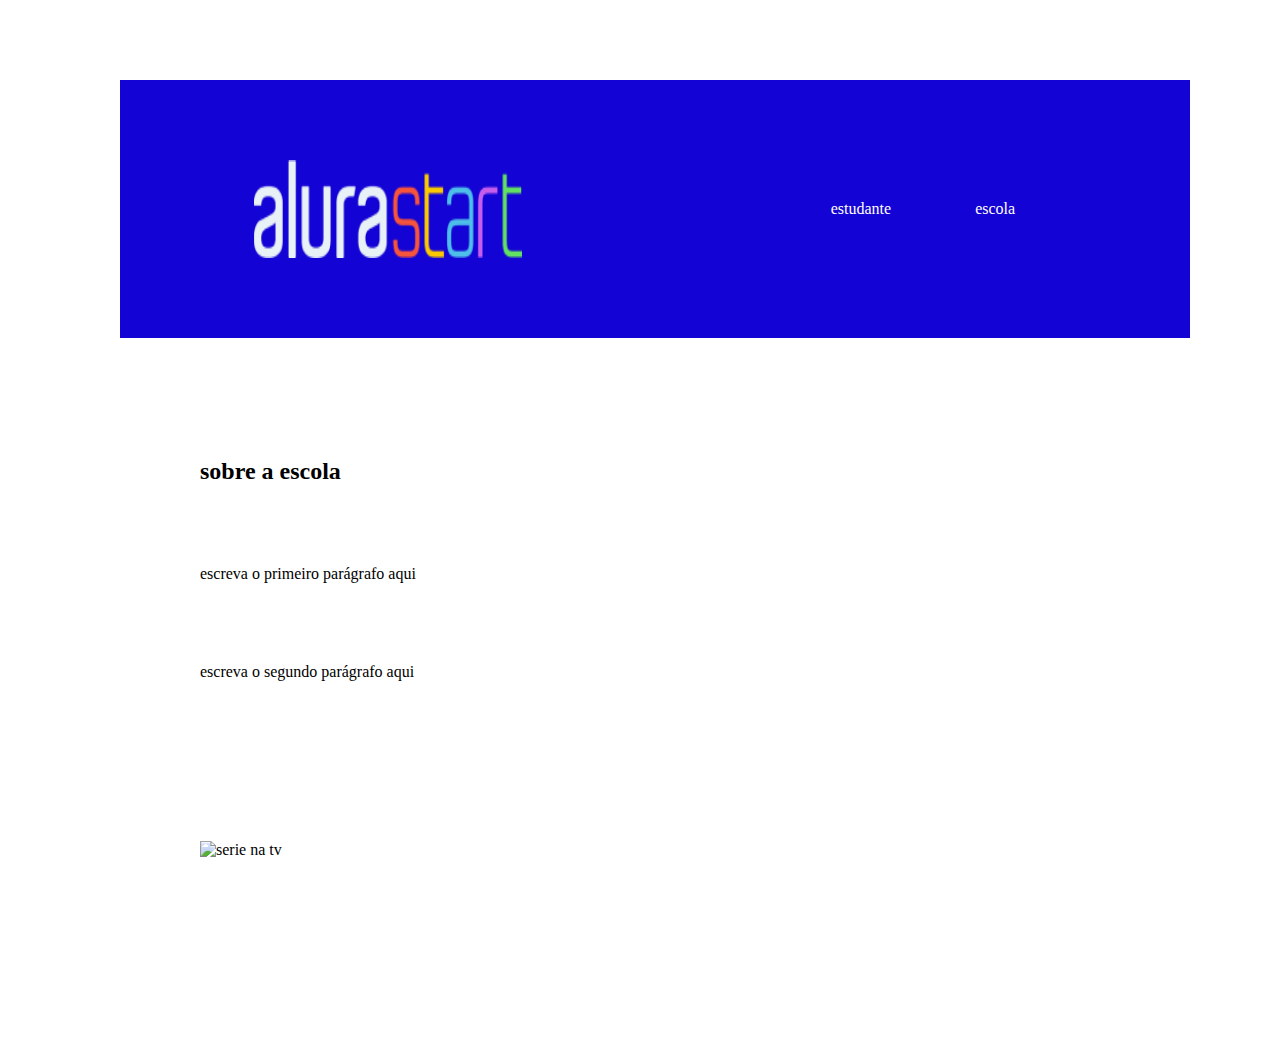
==== site-escola-main/index.html @ 28787419 "Add files via upload" ====
<!DOCTYPE html>
<html lang="en">
<head>
    <meta charset="UTF-8">
    <meta http-equiv="X-UA-Compatible" content="IE=edge">
    <meta name="viewport" content="width=device-width, initial-scale=1.0">
    <title>Document</title>
    <link rel="stylesheet" href="style.css">
</head>
<body>
    <header class="cabecalho">
    <img class="cabecalho-imagem" src="./img/alura-start.png" alt="logo da alura start">
    <ul class="cabecalho-lista-item">
        <li class="cabecalho-lista-item">estudante</li>
        <li class="cabecalho-lista-item">escola</li>
    </ul>
    </header> 
    <section class="serie">
        <div class="serie-conteudo">
            <h2 class="serie-titulo">sobre a escola</h2>
            <p class="serie-texto-um">escreva o primeiro parágrafo aqui</p>
            <p class="serie-texto-dois">escreva o segundo parágrafo aqui</p>
            </div><div>
                <img class="escola-imagem" src=".img/serie.jpeg" alt="serie na tv">
            </section>
</body>
</html>
---- site-escola-main/style.css ----
*{
    margin: 0 40px;
    padding: 40px 0;
    }
.cabecalho {
    width: 95.5%;
    background-color: #1403d5;
    color :white;
    display:flex;
    justify-content: space-around;
    padding:40 px 0;
}
.cabecalho-imagem{
    width: 25%;
    }
.cabecalho-lista-item{
    display:inline-block;
    }
.cabecalho-lita-item{
    display: inline-block;
    margin:0 40px;
    padding:40 px 0;
    font-size: 40px;
    }
    .escola-imagem{
        width: 25%;
    }
    .escola{
        background-image: linear-gradient(#383d58,#00c0eb);
        color: white;
        display: flex;
        justify-content: center;
        align-items: center;
        padding: 24px 0;
        } 
    .escola-conteudo{
         width: 35%;
    }
    .escola-titulo{
        padding: 24px 0;
    }
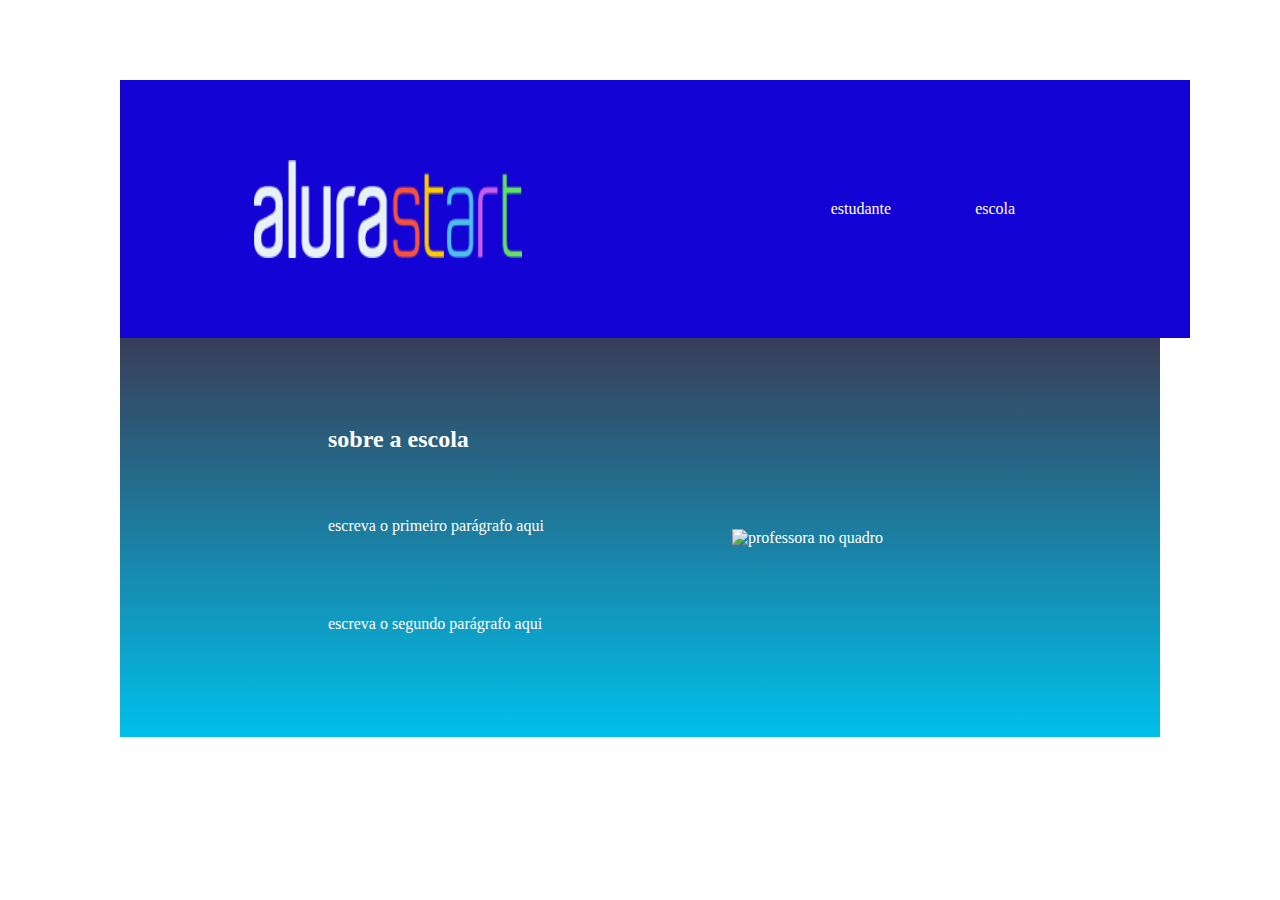
==== commit 660de54c: "Add files via upload" ====
--- a/site-escola-main/index.html
+++ b/site-escola-main/index.html
@@ -9,19 +9,19 @@
 </head>
 <body>
     <header class="cabecalho">
-    <img class="cabecalho-imagem" src="./img/alura-start.png" alt="logo da alura start">
+          <img class="cabecalho-imagem" src="./img/alura-start.png" alt="logo da alura start">
     <ul class="cabecalho-lista-item">
         <li class="cabecalho-lista-item">estudante</li>
         <li class="cabecalho-lista-item">escola</li>
     </ul>
     </header> 
-    <section class="serie">
-        <div class="serie-conteudo">
-            <h2 class="serie-titulo">sobre a escola</h2>
-            <p class="serie-texto-um">escreva o primeiro parágrafo aqui</p>
-            <p class="serie-texto-dois">escreva o segundo parágrafo aqui</p>
-            </div><div>
-                <img class="escola-imagem" src=".img/serie.jpeg" alt="serie na tv">
+        <section class="escola">
+        <div class="escola-conteudo">
+                     <h2 class="escola-titulo">sobre a escola</h2>
+                     <p class="escola-texto-um">escreva o primeiro parágrafo aqui</p>
+                     <p class="escola-texto-dois">escreva o segundo parágrafo aqui</p>
+                </div>
+                <img class="escola-imagem" src=".img/twd.jpg" alt="professora no quadro">
             </section>
 </body>
 </html>